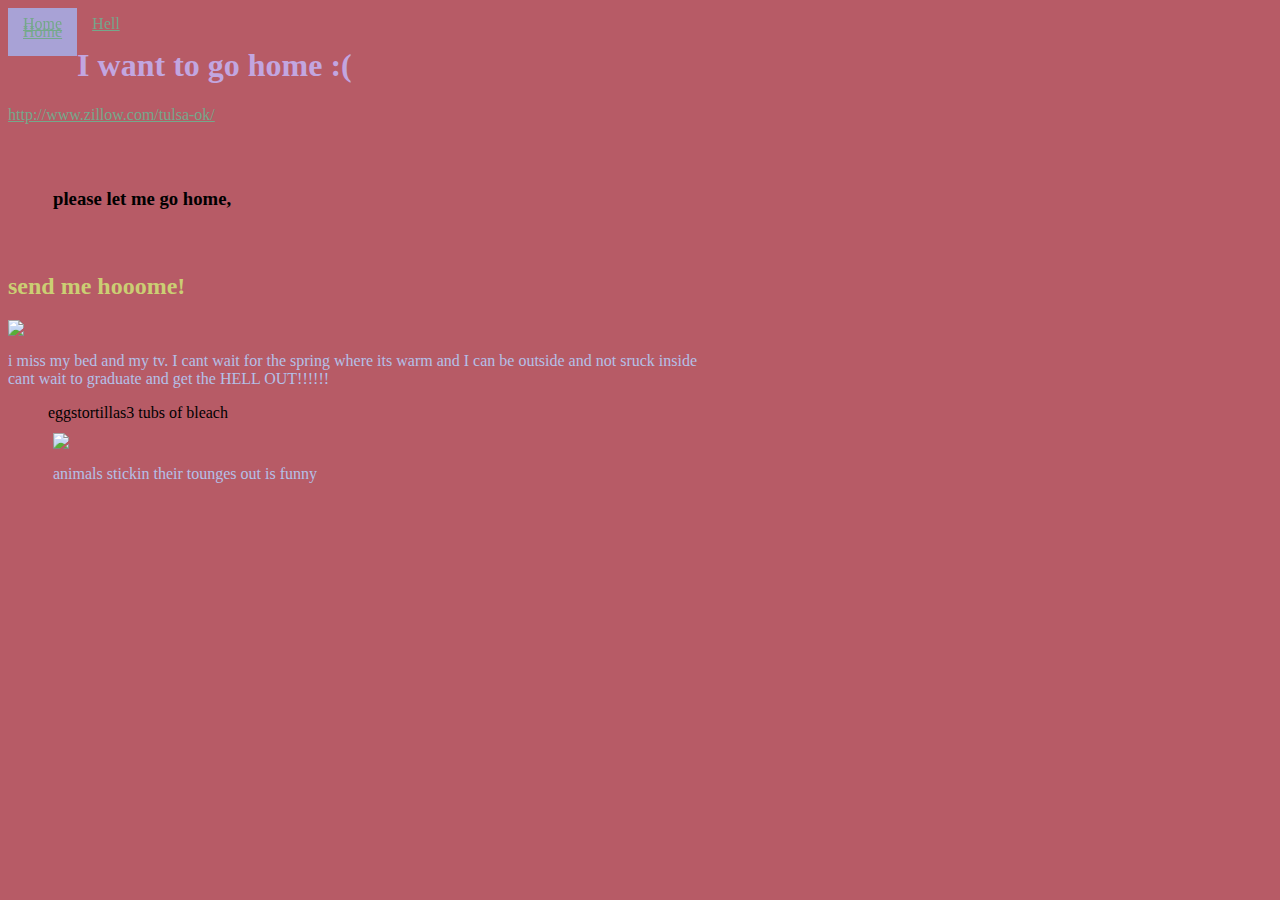
==== index.html @ bf2e3374 "Update index.html" ====
<html>
<head>
 <ul>
  <li><a href="index.html">Home</a></li>
  <li><a href="computers-are-my-enemy.html">Hell</a></li>
 </ul>
 <link href="index.css" rel="stylesheet" type="text/css"> 
<title>this isn't very fun</title>
</head>
 
<body> 
 <li><a class="active" href="#index.html">Home</a></li>
 
 <br>
<h1> I want to go home :(</h1>
<a href="url">http://www.zillow.com/tulsa-ok/</a>
<div>
<h3> please let me go home,</h3></div>
<h2> send me hooome!</h2>

 
<img src="https://cdn.fstoppers.com/styles/full/s3/media/2016/05/23/puppy-lick-puppies-licking-8.jpg">
 
<p>i miss my bed and my tv. I cant wait for the spring where its warm and I can be outside and not sruck inside
 <br>cant wait to graduate and get the HELL OUT!!!!!!</p>
 
 <ol>
 <li> eggs </li>
 <li> tortillas</li>
 <li> 3 tubs of bleach</li>
 </ol>
 
 <div>
 <img src="http://www.funny-animalpictures.com/media/content/items/images/funnycats0057_O.jpg">
 <p> animals stickin their tounges out is funny</p>
 </div>
  </body>
</html>
---- index.css ----
body{background-color:#b75b66;
background-image: url("blob/gh-pages/images/tile.png.jpg");}
a{color:#75a88b;}
a:hover{color:#98ada4;} 
h1{color:#c2a6e0;}
p{color:#b4c0e8;}
h2{color:#cbce73;}
div {width: 500px;
  border: 50px #efbe6e;
  padding: 25px;
  margin:20px;} 
ul{list-style-type: none;
  margin:0;
  padding:0;}
li{display: inline;}
li{float: left;}
li a{display: block;
  padding: 15px; 
  text-align:center ;
  background color:#a8a2d6;}
ul{ background color:#a8a2d6;} 
li a:hover {
    background-color: #f28482;
}
.active {
    background-color: #a8a2d6;
}
ul {
    position: fixed;
    top: 0;
    width: 100%;
}
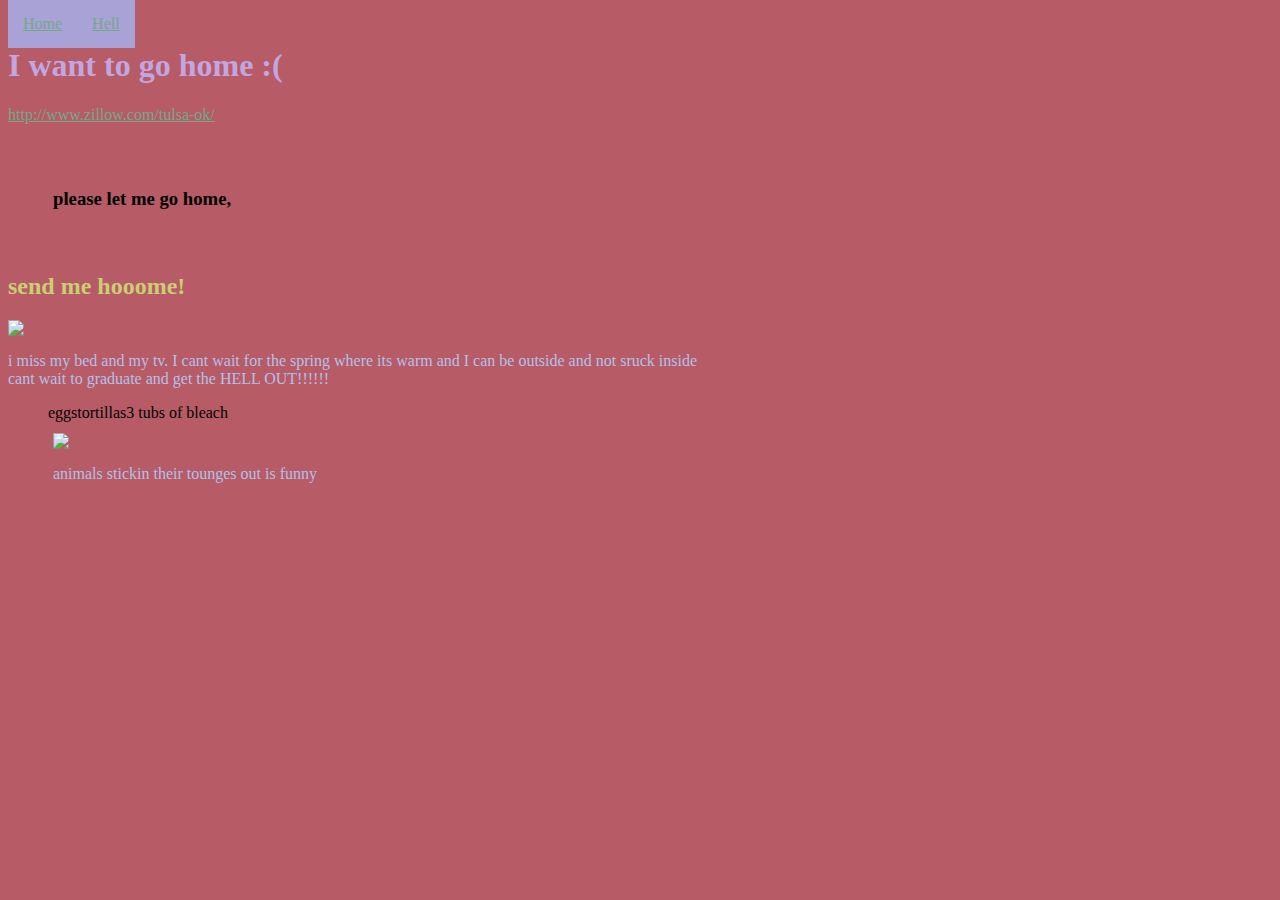
==== commit 9d833b90: "Update index.html" ====
--- a/index.html
+++ b/index.html
@@ -1,15 +1,16 @@
 <html>
 <head>
+  <title>this isn't very fun</title>
+ </head>
+ 
+ <body>
  <ul>
-  <li><a href="index.html">Home</a></li>
-  <li><a href="computers-are-my-enemy.html">Hell</a></li>
+   <li><a class="active" href="#index.html">Home</a></li>
+  <li><a class="active" href="computers-are-my-enemy.html">Hell</a></li>
  </ul>
  <link href="index.css" rel="stylesheet" type="text/css"> 
-<title>this isn't very fun</title>
-</head>
- 
-<body> 
- <li><a class="active" href="#index.html">Home</a></li>
+
+
  
  <br>
 <h1> I want to go home :(</h1>
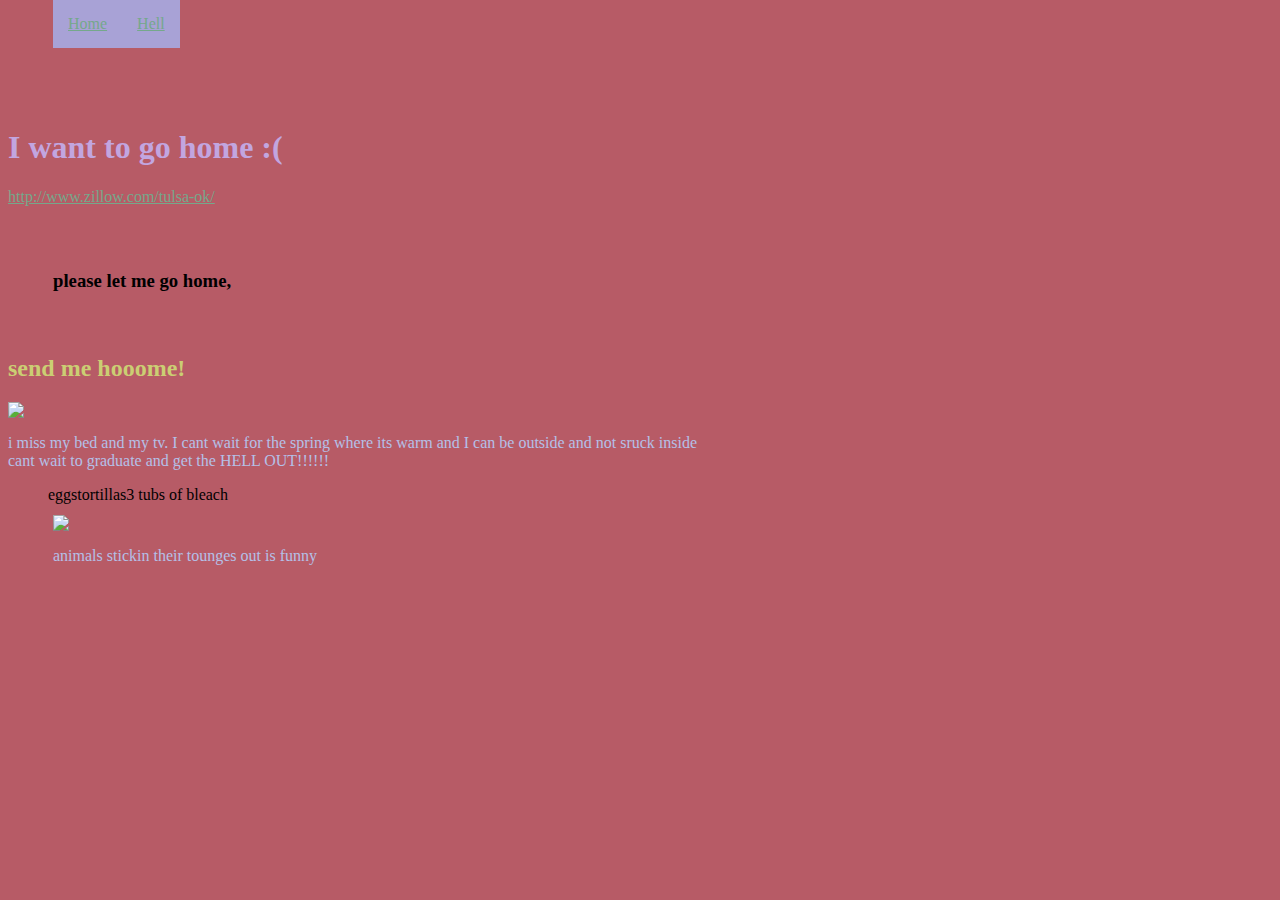
==== commit f0fdafed: "Update index.html" ====
--- a/index.html
+++ b/index.html
@@ -4,11 +4,13 @@
  </head>
  
  <body>
+   <div>
  <ul>
    <li><a class="active" href="#index.html">Home</a></li>
   <li><a class="active" href="computers-are-my-enemy.html">Hell</a></li>
  </ul>
  <link href="index.css" rel="stylesheet" type="text/css"> 
+   </div>
 
 
  
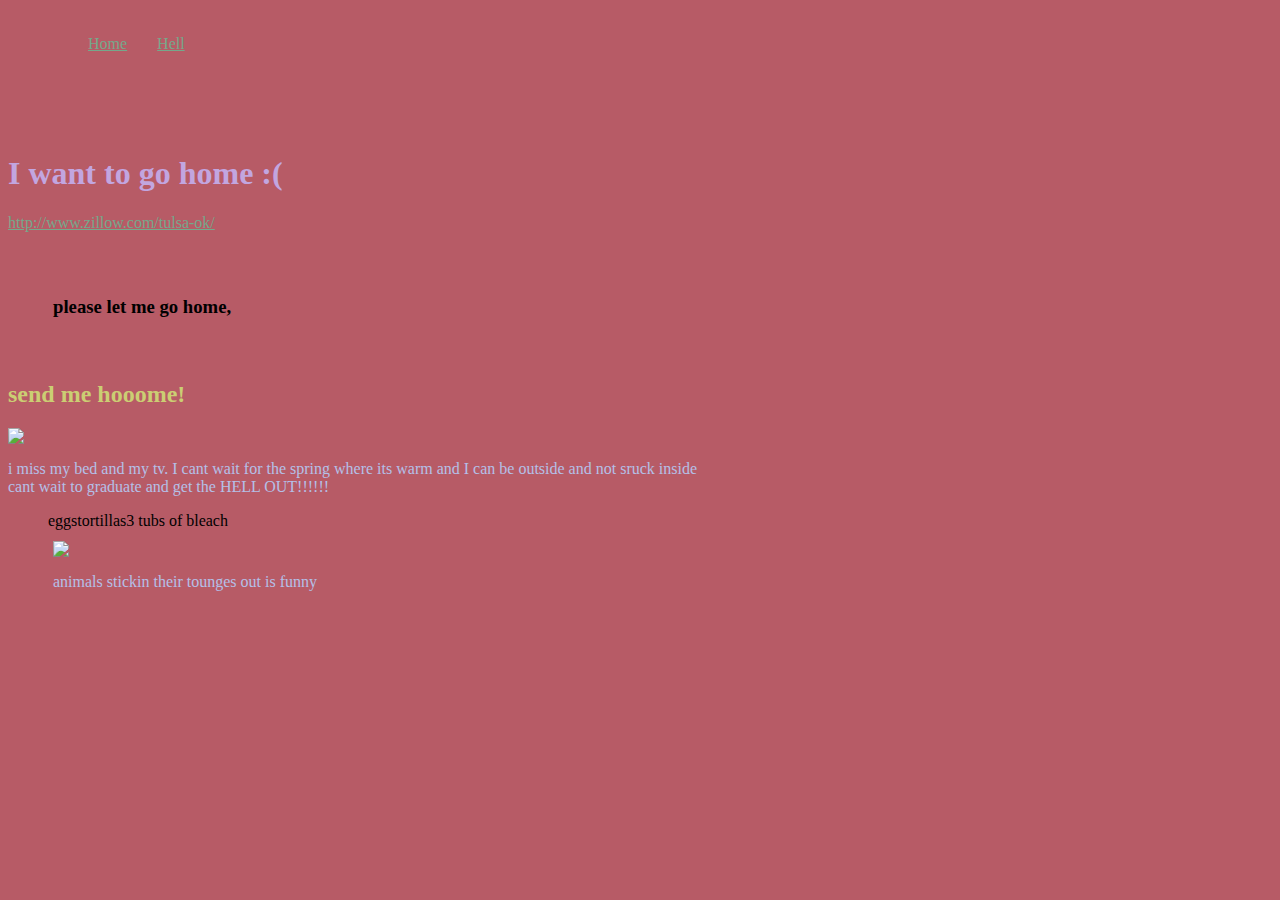
==== commit 3b988af3: "Update index.html" ====
--- a/index.html
+++ b/index.html
@@ -1,7 +1,7 @@
 <html>
 <head>
   <title>this isn't very fun</title>
- </head>
+ </head><br>
  
  <body>
    <div>
--- a/index.css
+++ b/index.css
@@ -10,8 +10,8 @@
   padding: 25px;
   margin:20px;} 
 ul{list-style-type: none;
-  margin:0;
-  padding:0;}
+  margin:10px;
+  padding:10px;}
 li{display: inline;}
 li{float: left;}
 li a{display: block;
@@ -23,7 +23,7 @@
     background-color: #f28482;
 }
 .active {
-    background-color: #a8a2d6;
+    background-color: #b75b66;
 }
 ul {
     position: fixed;
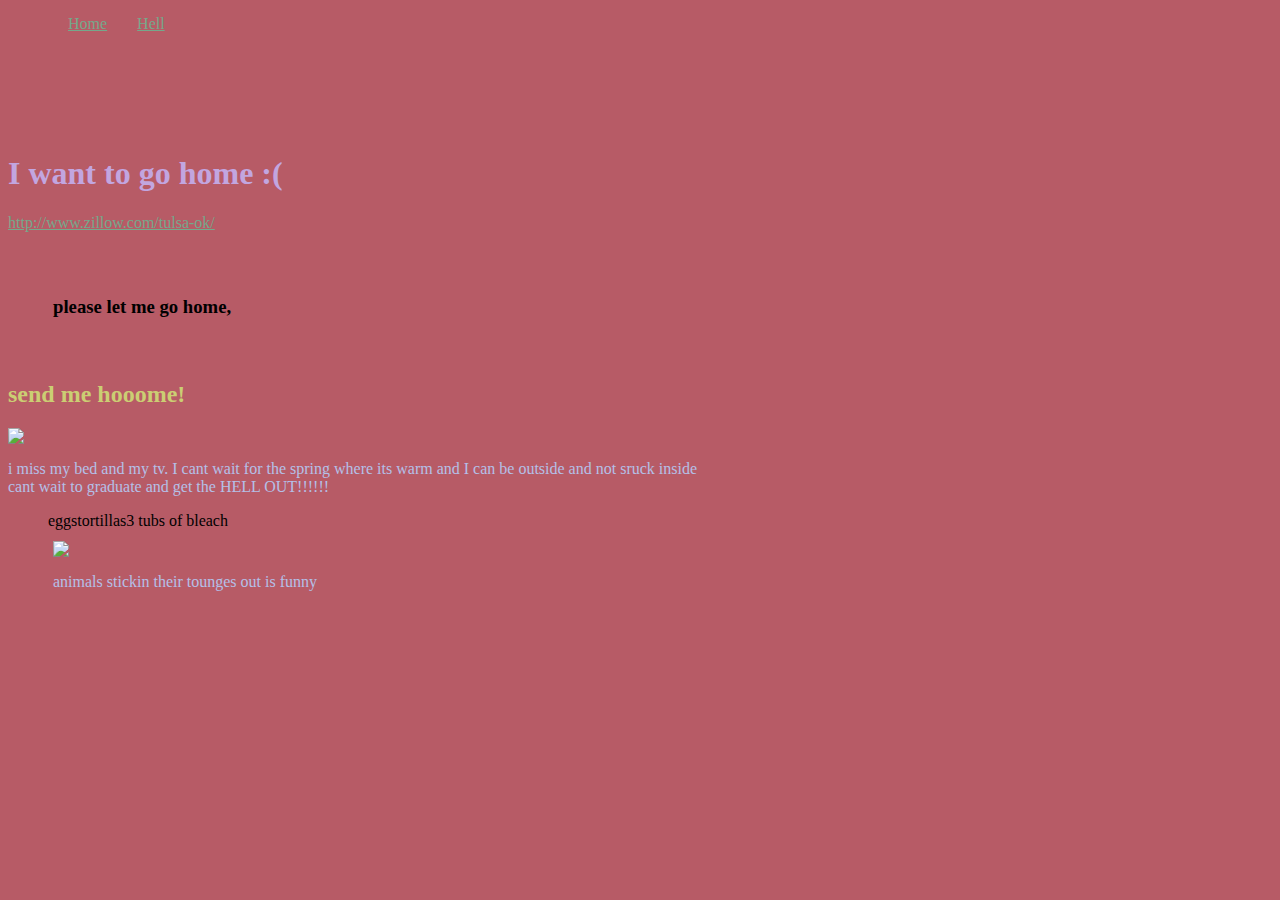
==== commit 5405d6d9: "Update index.html" ====
--- a/index.html
+++ b/index.html
@@ -6,7 +6,7 @@
  <body>
    <div>
  <ul>
-   <li><a class="active" href="#index.html">Home</a></li>
+ <li><a class="active" href="https://eiliecait22.github.io/send-me-home-/">Home</a></li>
   <li><a class="active" href="computers-are-my-enemy.html">Hell</a></li>
  </ul>
  <link href="index.css" rel="stylesheet" type="text/css"> 
--- a/index.css
+++ b/index.css
@@ -10,8 +10,8 @@
   padding: 25px;
   margin:20px;} 
 ul{list-style-type: none;
-  margin:10px;
-  padding:10px;}
+  margin:0px;
+  padding:0px;}
 li{display: inline;}
 li{float: left;}
 li a{display: block;
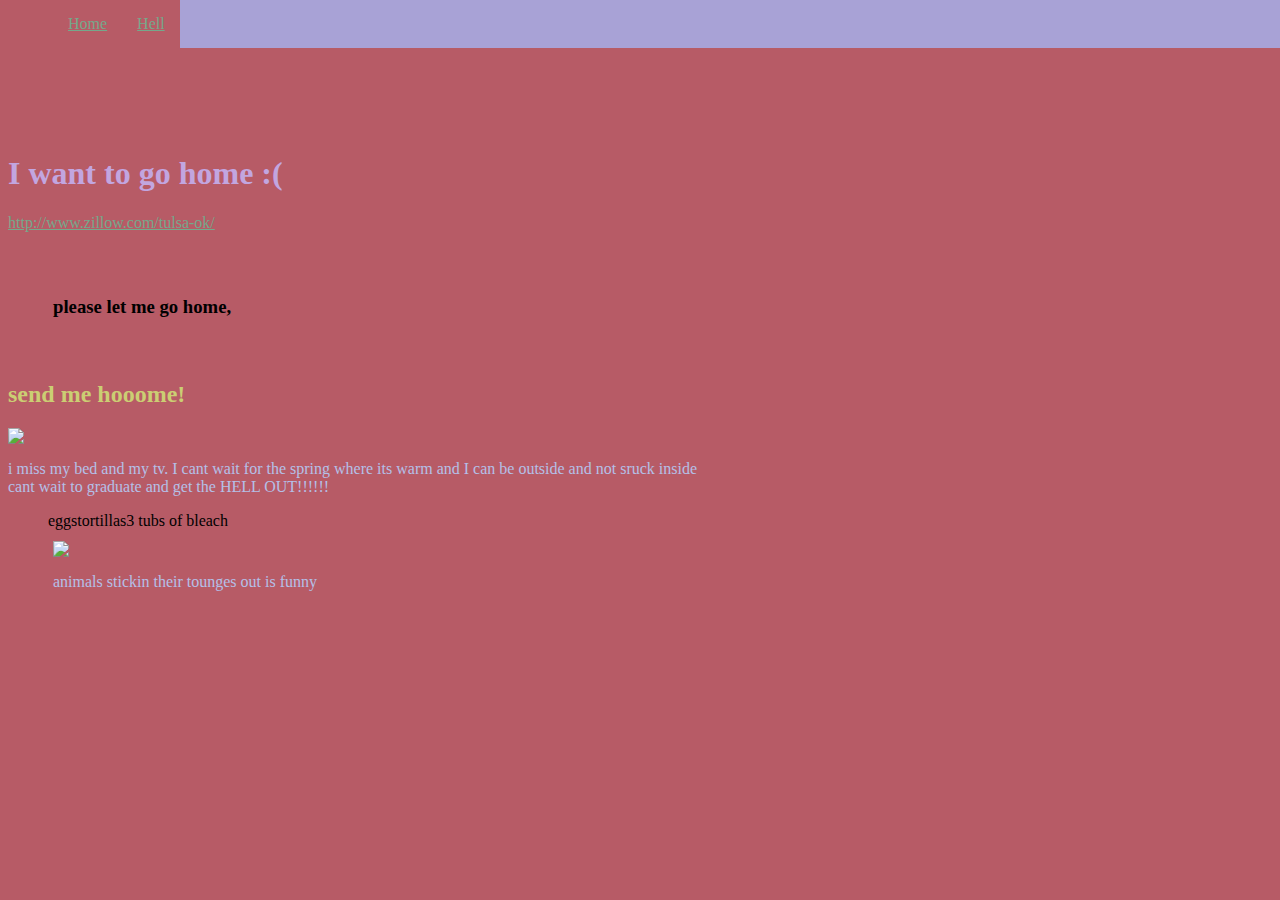
==== commit 9976ae98: "Update index.html" ====
--- a/index.html
+++ b/index.html
@@ -1,6 +1,7 @@
 <html>
 <head>
   <title>this isn't very fun</title>
+   <link href="index.css" rel="stylesheet" type="text/css"> 
  </head><br>
  
  <body>
@@ -9,7 +10,7 @@
  <li><a class="active" href="https://eiliecait22.github.io/send-me-home-/">Home</a></li>
   <li><a class="active" href="computers-are-my-enemy.html">Hell</a></li>
  </ul>
- <link href="index.css" rel="stylesheet" type="text/css"> 
+
    </div>
 
 
--- a/index.css
+++ b/index.css
@@ -1,5 +1,5 @@
 body{background-color:#b75b66;
-background-image: url("blob/gh-pages/images/tile.png.jpg");}
+background-image: url("https://s-media-cache-ak0.pinimg.com/564x/3d/d4/ca/3dd4ca8c4fc13e2c9cf8ab1a30d18ad3.jpg");}
 a{color:#75a88b;}
 a:hover{color:#98ada4;} 
 h1{color:#c2a6e0;}
@@ -17,8 +17,8 @@
 li a{display: block;
   padding: 15px; 
   text-align:center ;
-  background color:#a8a2d6;}
-ul{ background color:#a8a2d6;} 
+  background-color:#a8a2d6;}
+ul{ background-color:#a8a2d6;} 
 li a:hover {
     background-color: #f28482;
 }
